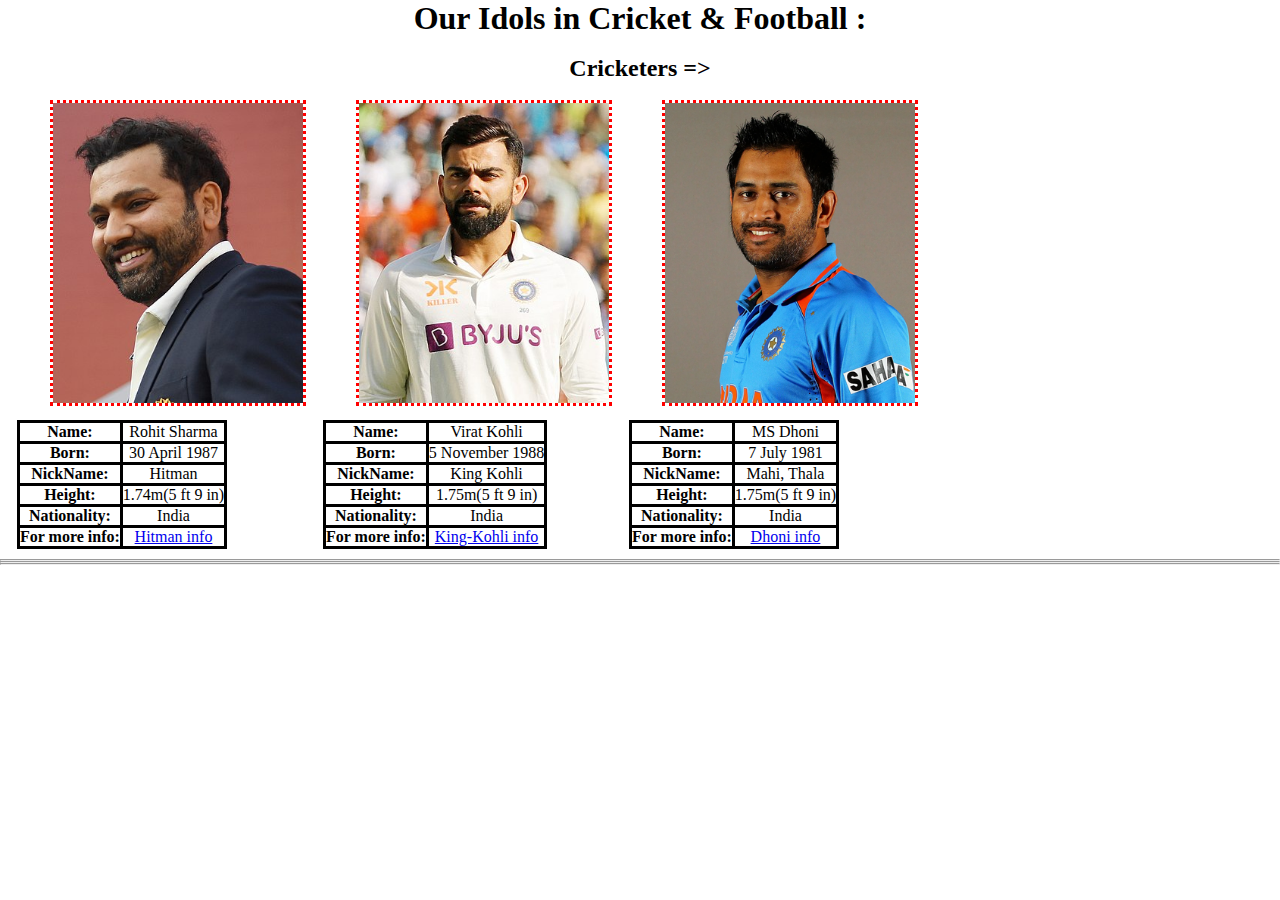
==== 1.Tribute-Page/index.html @ 72f73af5 "starting with 1st project on idols" ====
<!DOCTYPE html>
<html lang="en">

<head>
    <meta charset="UTF-8">
    <meta http-equiv="X-UA-Compatible" content="IE=edge">
    <meta name="viewport" content="width=device-width, initial-scale=1.0">
    <title>Tribute Page</title>
    <link type="text/css" rel="stylesheet" href="style.css" />
</head>

<body>
    <div style="text-align: center">
        <h1> Our Idols in Cricket & Football : </h1>
    </div>
    <br>
    <h2 style="text-align: center"> Cricketers =></h2>
    <br>
    <div id="cricketers">
        <div class="cric-1">
            <img src="./images/Rohit_Sharma.jpg" alt="Rohit Sharma" class="cric-img1">
            <table>
                <tr>
                    <th>Name: </th>
                    <td>Rohit Sharma</td>
                </tr>
                <tr>
                    <th>Born: </th>
                    <td>30 April 1987</td>
                </tr>
                <tr>
                    <th>NickName: </th>
                    <td>Hitman</td>
                </tr>
                <tr>
                    <th>Height: </th>
                    <td>1.74m(5 ft 9 in)</td>
                </tr>
                <tr>
                    <th>Nationality: </th>
                    <td>India</td>
                </tr>
                <tr>
                    <th>For more info: </th>
                    <td><a href = "https://en.wikipedia.org/wiki/Rohit_Sharma" target="_blank" title="Click to get more information about Rohit Sharma">Hitman info</a></td>
                </tr>
            </table>
        </div>
        <div class="cric-1">
            <img src="./images//Virat Kohli.jpg" alt="Virat Kohli" class="cric-img1">
            <table>
                <tr>
                    <th>Name: </th>
                    <td>Virat Kohli</td>
                </tr>
                <tr>
                    <th>Born: </th>
                    <td>5 November 1988</td>
                </tr>
                <tr>
                    <th>NickName: </th>
                    <td>King Kohli</td>
                </tr>
                <tr>
                    <th>Height: </th>
                    <td>1.75m(5 ft 9 in)</td>
                </tr>
                <tr>
                    <th>Nationality: </th>
                    <td>India</td>
                </tr>
                <tr>
                    <th>For more info: </th>
                    <td><a href = "https://en.wikipedia.org/wiki/Virat_Kohli" target="_blank" title="Click to get more information about Virat Kohli">King-Kohli info</a></td>
                </tr>
            </table>
        </div>
        <div class="cric-1">
            <img src="./images/MS Dhoni.png" alt="MS Dhoni" class="cric-img1">
            <table>
                <tr>
                    <th>Name: </th>
                    <td>MS Dhoni</td>
                </tr>
                <tr>
                    <th>Born: </th>
                    <td>7 July 1981</td>
                </tr>
                <tr>
                    <th>NickName: </th>
                    <td>Mahi, Thala</td>
                </tr>
                <tr>
                    <th>Height: </th>
                    <td>1.75m(5 ft 9 in)</td>
                </tr>
                <tr>
                    <th>Nationality: </th>
                    <td>India</td>
                </tr>
                <tr>
                    <th>For more info: </th>
                    <td><a href = "https://en.wikipedia.org/wiki/MS_Dhoni" target="_blank" title="Click to get more information about MS Dhoni">Dhoni info</a></td>
                </tr>
            </table>
        </div>
    </div>
    <hr />
    <hr />
    <hr />

    <!-- <div id="footballers">

    </div> -->
</body>

</html>


<!-- 
<img src="./images/Rohit_Sharma.jpg" alt="Rohit Sharma" class="cric-img1">
<img src="./images/Rohit_Sharma.jpg" alt="Rohit Sharma" class="cric-img1">
<img src="./images/Rohit_Sharma.jpg" alt="Rohit Sharma" class="cric-img1">
-->
---- 1.Tribute-Page/style.css ----
* {
  padding: 0px;
  margin: 0px;
  /* box-sizing: border-box; */
}

#cricketers {
    width: 100%;
  display: flex;
  flex-direction: row;
  /* flex-wrap: wrap; */
  /* flex-flow: row wrap; */
}

.cric1 {
}

.cric-img1 {
  width: 250px;
  height: 300px;
  /* align-items: auto; */
  border: 3px dotted red;
  margin-left: 50px;
}

table, th, td{
    border: 3px solid black;
    border-collapse: collapse;
    text-align: center;
    margin: 10px 17px;
}

#footballers {
}
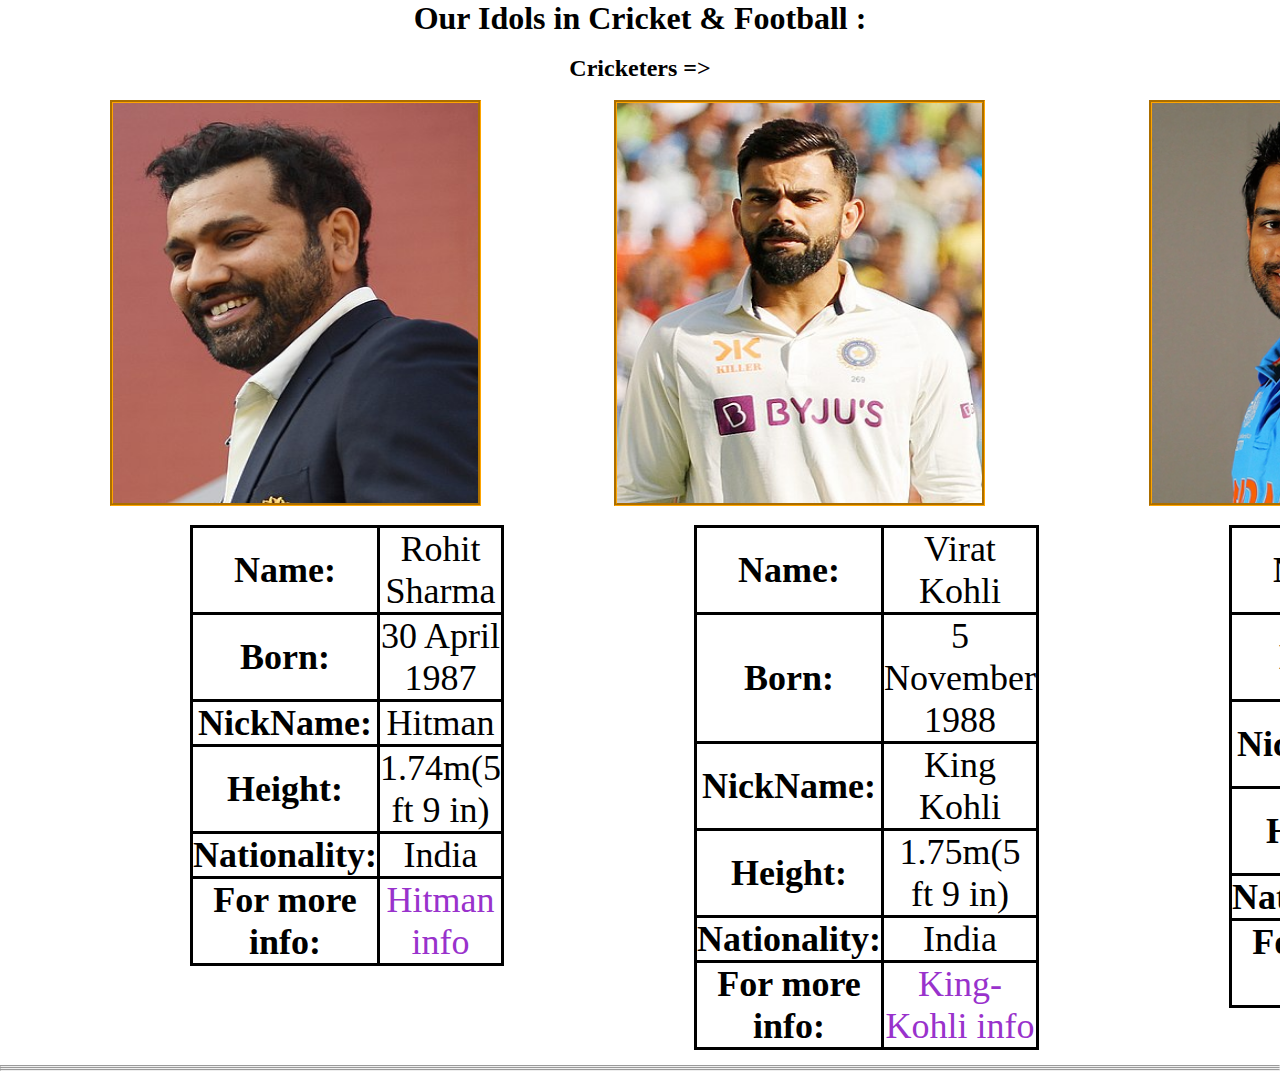
==== commit 3fcf7a70: "some changes for p1" ====
--- a/1.Tribute-Page/index.html
+++ b/1.Tribute-Page/index.html
@@ -5,7 +5,7 @@
     <meta charset="UTF-8">
     <meta http-equiv="X-UA-Compatible" content="IE=edge">
     <meta name="viewport" content="width=device-width, initial-scale=1.0">
-    <title>Tribute Page</title>
+    <title>Idol's Page</title>
     <link type="text/css" rel="stylesheet" href="style.css" />
 </head>
 
@@ -42,7 +42,8 @@
                 </tr>
                 <tr>
                     <th>For more info: </th>
-                    <td><a href = "https://en.wikipedia.org/wiki/Rohit_Sharma" target="_blank" title="Click to get more information about Rohit Sharma">Hitman info</a></td>
+                    <td><a href="https://en.wikipedia.org/wiki/Rohit_Sharma" target="_blank"
+                            title="Click to get more information about Rohit Sharma" class="cric-link">Hitman info</a></td>
                 </tr>
             </table>
         </div>
@@ -71,7 +72,8 @@
                 </tr>
                 <tr>
                     <th>For more info: </th>
-                    <td><a href = "https://en.wikipedia.org/wiki/Virat_Kohli" target="_blank" title="Click to get more information about Virat Kohli">King-Kohli info</a></td>
+                    <td><a href="https://en.wikipedia.org/wiki/Virat_Kohli" target="_blank"
+                            title="Click to get more information about Virat Kohli" class="cric-link">King-Kohli info</a></td>
                 </tr>
             </table>
         </div>
@@ -100,7 +102,8 @@
                 </tr>
                 <tr>
                     <th>For more info: </th>
-                    <td><a href = "https://en.wikipedia.org/wiki/MS_Dhoni" target="_blank" title="Click to get more information about MS Dhoni">Dhoni info</a></td>
+                    <td><a href="https://en.wikipedia.org/wiki/MS_Dhoni" target="_blank"
+                            title="Click to get more information about MS Dhoni" class="cric-link">Dhoni info</a></td>
                 </tr>
             </table>
         </div>
--- a/1.Tribute-Page/style.css
+++ b/1.Tribute-Page/style.css
@@ -5,7 +5,7 @@
 }
 
 #cricketers {
-    width: 100%;
+  width: 100%;
   display: flex;
   flex-direction: row;
   /* flex-wrap: wrap; */
@@ -16,18 +16,42 @@
 }
 
 .cric-img1 {
-  width: 250px;
-  height: 300px;
+  width: 365px;
+  height: 400px;
   /* align-items: auto; */
-  border: 3px dotted red;
-  margin-left: 50px;
+  border: 3px groove orange;
+  margin-left: 110px;
 }
 
-table, th, td{
-    border: 3px solid black;
-    border-collapse: collapse;
-    text-align: center;
-    margin: 10px 17px;
+table,
+th,
+td {
+  border: 3px solid black;
+  border-collapse: collapse;
+  text-align: center;
+  margin-left: 190px;
+  margin-top: 15px;
+  margin-bottom: 15px;
+  font-size: 1.5em;
+}
+
+/* .cric-link:unvisited{} <=> we can use a:link */
+.cric-link:link{
+  text-decoration: none;
+  color: darkorchid;
+}
+
+/* .cric-link : visited{} - Not allowed */
+.cric-link:visited{
+  color: darkorange;
+}
+
+.cric-link:hover{
+  color: darkcyan;
+}
+
+.cric-link:active{
+  color: darkgreen;
 }
 
 #footballers {
